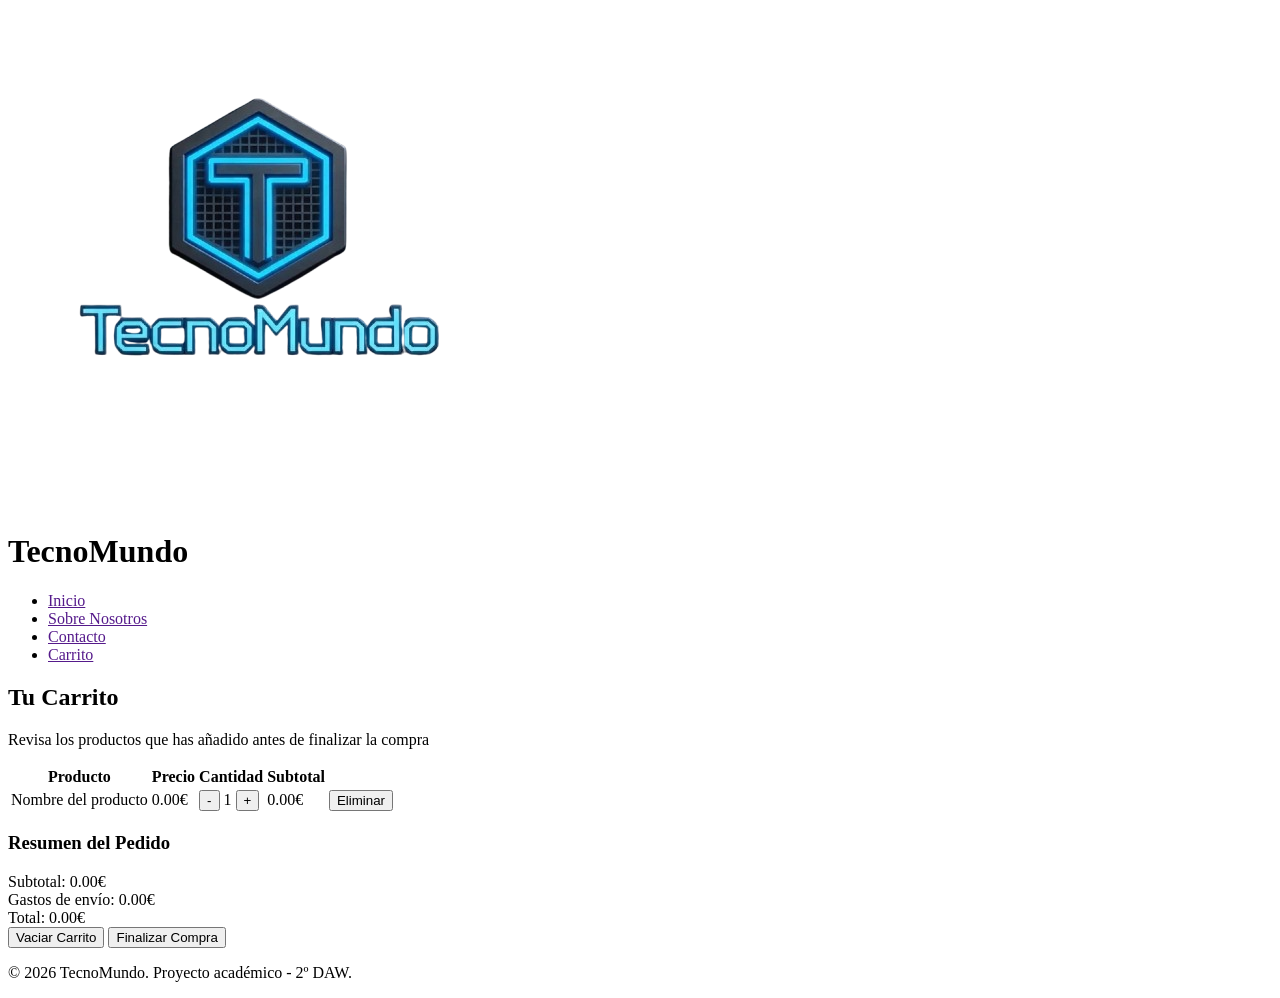
==== carrito.html @ 5fb7a3af "html carrito terminado" ====
<!DOCTYPE html>
<html lang="es">
<head>
    <meta charset="UTF-8">
    <meta name="viewport" content="width=device-width, initial-scale=1.0">
    <title>Carrito - TecnoMundo</title>
    <link rel="stylesheet" href="">
</head>
<body>

    <header>
        <div class="logo">
            <img src="imagenes/logo.png" alt="Logo TecnoMundo">
            <h1>TecnoMundo</h1>
        </div>
        <nav>
            <ul>
                <li><a href="">Inicio</a></li>
                <li><a href="">Sobre Nosotros</a></li>
                <li><a href="">Contacto</a></li>
                <li><a href="">Carrito</a></li>
            </ul>
        </nav>
    </header>

    <main>

        <section class="hero-carrito">
            <h2>Tu Carrito</h2>
            <p>Revisa los productos que has añadido antes de finalizar la compra</p>
        </section>

        <section class="carrito-contenido">

            <table class="tabla-carrito">
                <thead>
                    <tr>
                        <th>Producto</th>
                        <th>Precio</th>
                        <th>Cantidad</th>
                        <th>Subtotal</th>
                        <th></th>
                    </tr>
                </thead>
                <tbody id="lista-carrito">
                    <!-- Los productos se insertarán aquí dinámicamente con JS -->
                    <tr class="producto-ejemplo">
                        <td class="nombre-producto">Nombre del producto</td>
                        <td class="precio-producto">0.00€</td>
                        <td class="cantidad-producto">
                            <button class="btn-restar">-</button>
                            <span class="cantidad">1</span>
                            <button class="btn-sumar">+</button>
                        </td>
                        <td class="subtotal-producto">0.00€</td>
                        <td>
                            <button class="btn-eliminar">Eliminar</button>
                        </td>
                    </tr>
                </tbody>
            </table>

            <p class="carrito-vacio" style="display: none;">Tu carrito está vacío.</p>

        </section>

        <section class="resumen-compra">
            <h3>Resumen del Pedido</h3>
            <div class="resumen-linea">
                <span>Subtotal:</span>
                <span id="subtotal-total">0.00€</span>
            </div>
            <div class="resumen-linea">
                <span>Gastos de envío:</span>
                <span id="envio-total">0.00€</span>
            </div>
            <div class="resumen-linea total">
                <span>Total:</span>
                <span id="precio-total">0.00€</span>
            </div>

            <button class="btn-vaciar-carrito">Vaciar Carrito</button>
            <button class="btn-finalizar-compra">Finalizar Compra</button>
        </section>

    </main>

    <footer>
        <p>&copy; 2026 TecnoMundo. Proyecto académico - 2º DAW.</p>
    </footer>

</body>
</html>
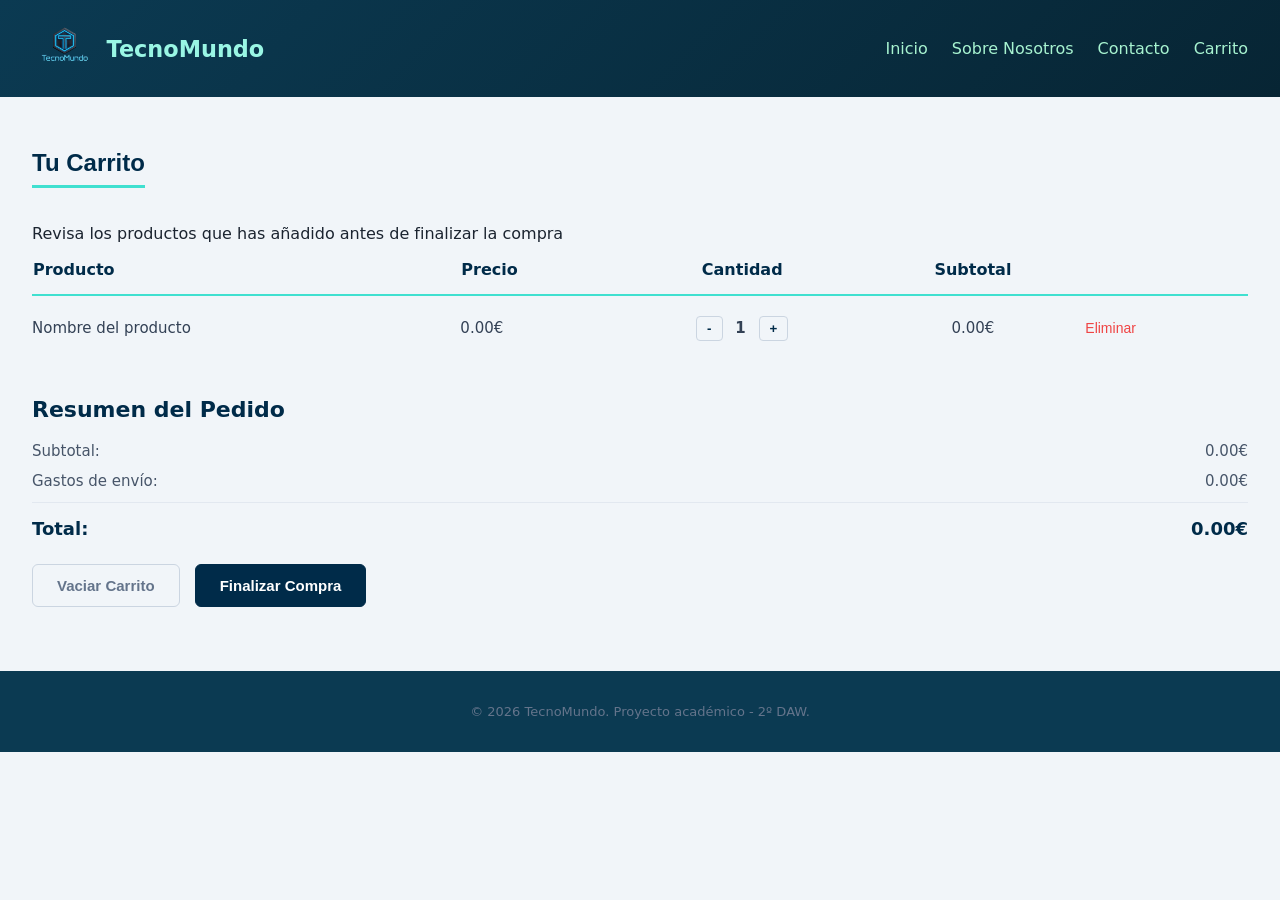
==== commit bcdad4b8: "he añadido el link a css ya que en todas las paginas html faltaba el enlace" ====
--- a/carrito.html
+++ b/carrito.html
@@ -3,6 +3,7 @@
 <head>
     <meta charset="UTF-8">
     <meta name="viewport" content="width=device-width, initial-scale=1.0">
+    <link rel="stylesheet" href="css/styles.css">
     <title>Carrito - TecnoMundo</title>
     <link rel="stylesheet" href="">
 </head>
--- a/css/styles.css
+++ b/css/styles.css
@@ -0,0 +1,383 @@
+/* ===== Index.html ===== */
+.cuerpo-principal  {
+    display: grid;
+    grid-template-columns: repeat(2, 1fr); 
+    gap: 20px; 
+}
+
+.cuerpo-principal img {
+    width: 100%;
+    height: auto;
+    display: block;
+}
+
+body {
+  margin: 0;
+  font-family: 'Segoe UI', system-ui, sans-serif;
+  background: #f1f5f9;
+  color: #1b2430;
+}
+
+/* Menú / cabecera (se aplica a las dos páginas) */
+header {
+  background: linear-gradient(135deg, #0b3a52, #072534);
+  color: #eef6fb;
+  padding: 1rem 2rem;
+  display: flex;
+  align-items: center;
+  justify-content: space-between;
+  flex-wrap: wrap;
+}
+
+.logo {
+  display: flex;
+  align-items: center;
+  gap: 0.6rem;
+}
+.logo img {
+  height: 65px;
+}
+.logo h1 {
+  font-size: 1.4rem;
+  margin: 0;
+  color: #99f6e4;
+}
+
+nav ul {
+  list-style: none;
+  display: flex;
+  gap: 1.5rem;
+  margin: 0;
+  padding: 0;
+}
+
+nav a {
+  position: relative;
+  color: #a7f3d0;
+  text-decoration: none;
+  font-weight: 500;
+  transition: color 0.2s ease;
+}
+
+nav a::after {
+  content: "";
+  position: absolute;
+  left: 0;
+  bottom: -4px;
+  width: 100%;
+  height: 2px;
+  background: #99f6e4;
+  transform: scaleX(0);
+  transform-origin: left;
+  transition: transform 0.3s ease;
+}
+
+nav a:hover {
+  color: #99f6e4;
+}
+
+nav a:hover::after {
+  transform: scaleX(1);
+}
+
+/* --- Contenedor exterior --- */
+main,
+.cuerpo {
+  width: 100%;
+  margin: 0 auto;
+  padding: 2rem;
+  box-sizing: border-box;
+}
+
+/* ===== sobre-nosotros.html ===== */
+.hero-sobre-nosotros {
+  text-align: center;
+  padding: 2rem 1rem;
+  background: #b4c6d8;
+  border-radius: 8px;
+  margin-bottom: 2rem;
+}
+.hero-sobre-nosotros h2 {
+  color: #0b3a52;
+  margin-bottom: 0.3rem;
+}
+
+.historia, .valores, .equipo {
+  margin-bottom: 2rem;
+}
+.historia h3, .valores h3, .equipo h3 {
+  color: #0b3a52;
+  border-bottom: 2px solid #99f6e4;
+  display: inline-block;
+  padding-bottom: 0.2rem;
+}
+
+.mision-vision {
+  display: flex;
+  gap: 1.5rem;
+  margin-bottom: 2rem;
+  flex-wrap: wrap;
+}
+.mision-vision .mision,
+.mision-vision .vision {
+  flex: 1;
+  min-width: 250px;
+  background: #ffffff;
+  border: 1px solid #c0c4bc;
+  border-radius: 8px;
+  padding: 1rem;
+}
+.mision-vision h3 {
+  color: #0b3a52;
+}
+
+.valores ul {
+  list-style: none;
+  padding: 0;
+}
+.valores li {
+  background: #ffffff;
+  border-left: 4px solid #99f6e4;
+  padding: 0.6rem 1rem;
+  margin-bottom: 0.5rem;
+  border-radius: 4px;
+}
+
+footer {
+  background: #0b3a52;
+  color: #eef6fb;
+  text-align: center;
+  padding: 1rem;
+  margin-top: 2rem;
+}
+
+.mision-vision .mision,
+.mision-vision .vision {
+  flex: 1;
+  min-width: 250px;
+  background: #ffffff;
+  border: 1px solid #c0c4bc;
+  border-radius: 8px;
+  padding: 1rem;
+}
+
+.mision-vision .mision,
+.mision-vision .vision {
+  transition: transform 0.2s ease, box-shadow 0.2s ease;
+}
+.mision-vision .mision:hover,
+.mision-vision .vision:hover {
+  transform: translateY(-4px);
+  box-shadow: 0 6px 14px rgba(11, 58, 82, 0.15);
+}
+
+.valores li {
+  transition: transform 0.2s ease;
+}
+.valores li:hover {
+  transform: translateX(6px);
+}
+
+/* ===== contacto.html ===== */
+#pagina-contacto .cuerpo {
+  display: flex;
+  flex-direction: column;
+  align-items: center;
+  text-align: center;
+  max-width: 600px;
+  margin: 0 auto;
+  padding: 2rem;
+}
+
+.cuerpo h1 {
+  color: #0b3a52;
+}
+.cuerpo h2 {
+  color: #1b2430;
+}
+
+#formulario-contacto {
+  background: #ffffff;
+  border: 1px solid #c0c4bc;
+  border-radius: 8px;
+  padding: 1.5rem;
+  max-width: 500px;
+}
+#formulario-contacto label {
+  font-weight: 600;
+}
+#formulario-contacto input,
+#formulario-contacto textarea {
+  width: 100%;
+  padding: 0.5rem;
+  margin-top: 0.3rem;
+  border: 1px solid #b4c6d8;
+  border-radius: 4px;
+  box-sizing: border-box;
+}
+#formulario-contacto textarea {
+  min-height: 120px;
+}
+#enviar {
+  background: #99f6e4;
+  color: #0b3a52;
+  border: none;
+  padding: 0.7rem 1.4rem;
+  border-radius: 6px;
+  font-weight: 600;
+  cursor: pointer;
+  margin-top: 1rem;
+}
+#enviar:hover {
+  background: #a7f3d0;
+}
+
+/* ===== carrito.html ===== */
+
+.hero-carrito h2 {
+  color: #002b49;
+  font-family: sans-serif;   
+  display: inline-block;  
+  border-bottom: 3px solid #40e0d0; 
+  padding-bottom: 8px;
+}
+
+/* --- Recuadro principal --- */
+.contenedor-principal-carrito {
+    background-color: #ffffff;
+    border: 1px solid #e2e8f0;    
+    border-radius: 12px;          
+    padding: 35px;                
+    max-width: 900px;            
+    margin: 40px auto;            
+    box-shadow: 0 4px 6px -1px rgba(0, 0, 0, 0.05);
+    font-family: 'Segoe UI', system-ui, sans-serif;
+}
+
+/*ESTILOS DE LA TABLA*/
+.tabla-carrito {
+    width: 100%;
+    border-collapse: collapse;    /* Elimina bordes dobles */
+    margin-bottom: 35px;
+}
+
+/* Encabezados (Producto, Precio, Cantidad...) */
+.tabla-carrito th {
+    color: #002b49;               
+    text-align: left;
+    font-size: 16px;
+    font-weight: bold;
+    padding-bottom: 15px;
+    border-bottom: 2px solid #40e0d0; 
+}
+
+/* Celdas de los productos */
+.tabla-carrito td {
+    color: #334155;             
+    padding: 20px 0;
+    font-size: 15px;
+    vertical-align: middle;      
+    border-bottom: 1px solid #f1f5f9;  
+}
+
+/* Centrar las columnas de cantidad y subtotal para que se vea más ordenado */
+.tabla-carrito th:nth-child(3), .tabla-carrito td:nth-child(3),
+.tabla-carrito th:nth-child(4), .tabla-carrito td:nth-child(4) {
+    text-align: center;
+}
+
+/* --- CONTADOR DE CANTIDAD (- 1 +) --- */
+.btn-restar, .btn-sumar {
+    background-color: #f1f5f9;
+    border: 1px solid #cbd5e1;
+    color: #002b49;
+    padding: 4px 10px;
+    border-radius: 4px;
+    cursor: pointer;
+    font-weight: bold;
+    transition: background 0.2s;
+}
+.btn-restar:hover, .btn-sumar:hover {
+    background-color: #e2e8f0;
+}
+.cantidad {
+    margin: 0 8px;
+    font-weight: 600;
+}
+
+/* Botón Eliminar de la fila */
+.btn-eliminar {
+    background: none;
+    border: none;
+    color: #ef4444;               
+    cursor: pointer;
+    font-size: 14px;
+    font-weight: 500;
+}
+.btn-eliminar:hover {
+    text-decoration: underline;
+}
+
+/* --- RESUMEN DEL PEDIDO--- */
+.resumen-compra h3 {
+    color: #002b49;              
+    font-size: 22px;
+    margin-top: 0;
+    margin-bottom: 20px;
+}
+
+.resumen-linea {
+    display: flex;
+    justify-content: space-between;
+    color: #475569;               
+    font-size: 15px;
+    margin-bottom: 12px;
+}
+
+/* Fila del precio Total */
+.resumen-linea.total {
+    color: #002b49;
+    font-size: 18px;
+    font-weight: bold;
+    border-top: 1px solid #e2e8f0;
+    padding-top: 15px;
+    margin-bottom: 25px;
+}
+
+/* --- BOTONES DE ACCIÓN PRINCIPALES --- */
+.btn-vaciar-carrito, .btn-finalizar-compra {
+    padding: 12px 24px;
+    font-size: 15px;
+    font-weight: 600;
+    border-radius: 6px;
+    cursor: pointer;
+    transition: all 0.2s;
+    margin-right: 10px;
+}
+
+.btn-vaciar-carrito {
+    background-color: transparent;
+    border: 1px solid #cbd5e1;
+    color: #64748b;
+}
+.btn-vaciar-carrito:hover {
+    background-color: #f8fafc;
+    color: #334155;
+}
+
+/* Botón Finalizar Compra (Estilo principal TecnoMundo) */
+.btn-finalizar-compra {
+    background-color: #002b49;   
+    border: 1px solid #002b49;
+    color: #ffffff;               
+}
+.btn-finalizar-compra:hover {
+    background-color: #001f35;    
+}
+
+footer {
+    text-align: center;
+    padding: 20px;
+    color: #64748b;
+    font-size: 13px;
+}
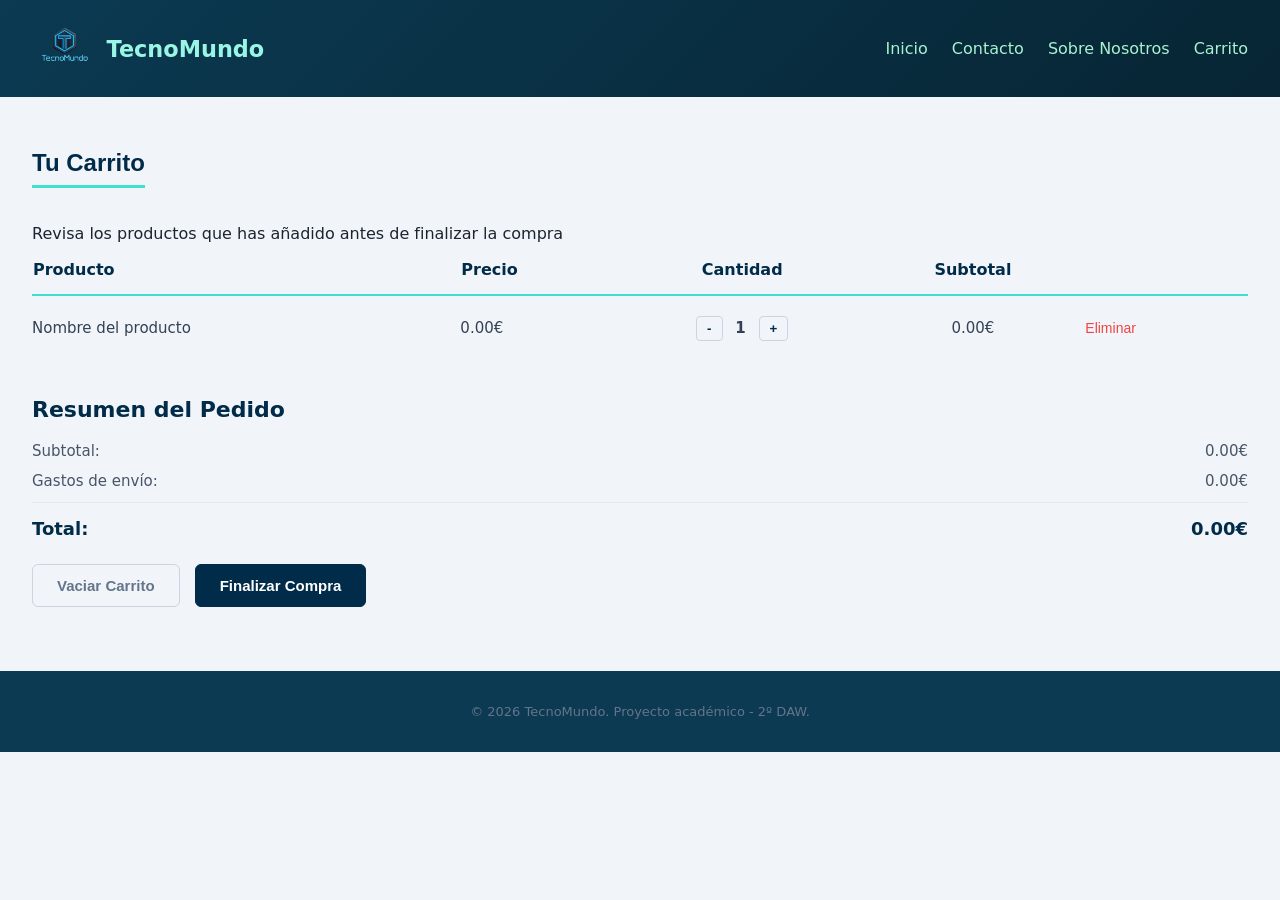
==== commit f9671b68: "Enlaces a las diferentes páginas en JavaScript" ====
--- a/carrito.html
+++ b/carrito.html
@@ -16,10 +16,10 @@
         </div>
         <nav>
             <ul>
-                <li><a href="">Inicio</a></li>
-                <li><a href="">Sobre Nosotros</a></li>
-                <li><a href="">Contacto</a></li>
-                <li><a href="">Carrito</a></li>
+                <a id="inicio">Inicio</a>
+                <a id="contacto">Contacto</a>
+                <a id="sobre-nosotros">Sobre Nosotros</a>
+                <a id="carrito">Carrito</a>
             </ul>
         </nav>
     </header>
@@ -90,5 +90,7 @@
         <p>&copy; 2026 TecnoMundo. Proyecto académico - 2º DAW.</p>
     </footer>
 
+    <script src="./js/app.js"></script>
+
 </body>
 </html>
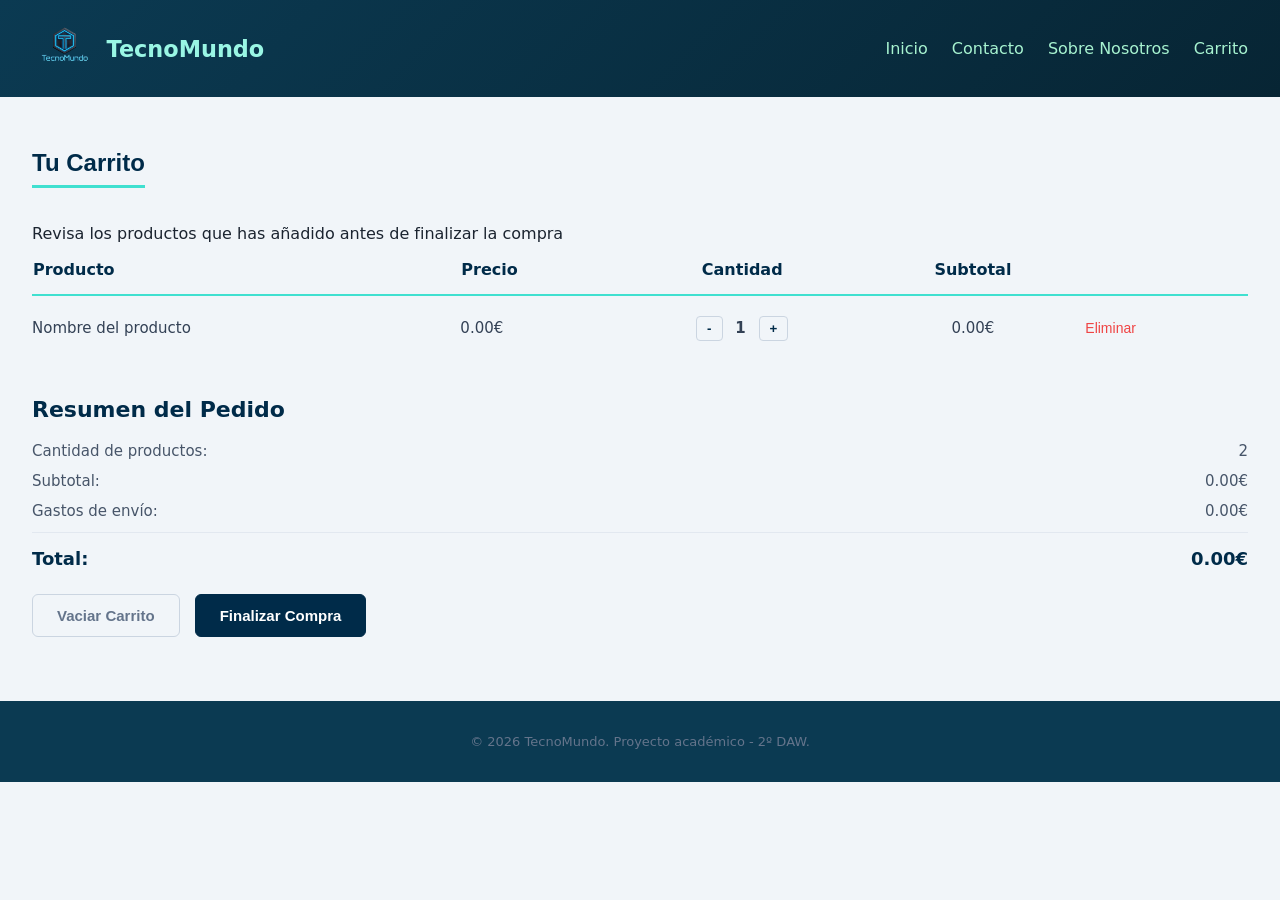
==== commit 27dbfddf: "Añadir el sistema de conteo y un sistema para poner cuantos productos hay en la cesta" ====
--- a/carrito.html
+++ b/carrito.html
@@ -89,8 +89,8 @@
     <footer>
         <p>&copy; 2026 TecnoMundo. Proyecto académico - 2º DAW.</p>
     </footer>
-
+    <script src="./js/conteo.js"></script>
     <script src="./js/app.js"></script>
 
 </body>
-</html>+</html>
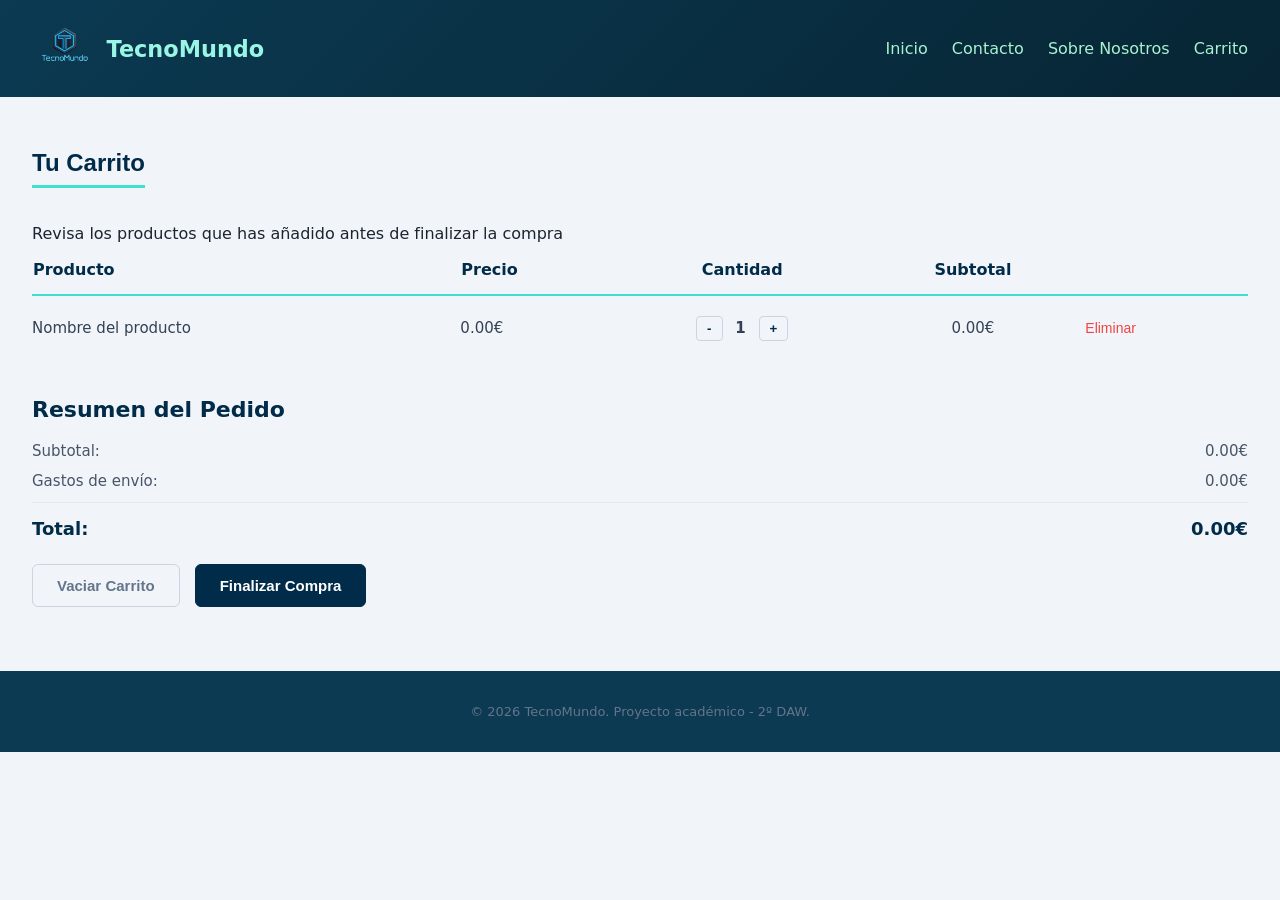
==== commit 2829fcbe: "Merge branch 'develop' of https://github.com/adiejul/techSolutions into develop" ====
--- a/carrito.html
+++ b/carrito.html
@@ -89,8 +89,8 @@
     <footer>
         <p>&copy; 2026 TecnoMundo. Proyecto académico - 2º DAW.</p>
     </footer>
-    <script src="./js/conteo.js"></script>
+
     <script src="./js/app.js"></script>
 
 </body>
-</html>
+</html>
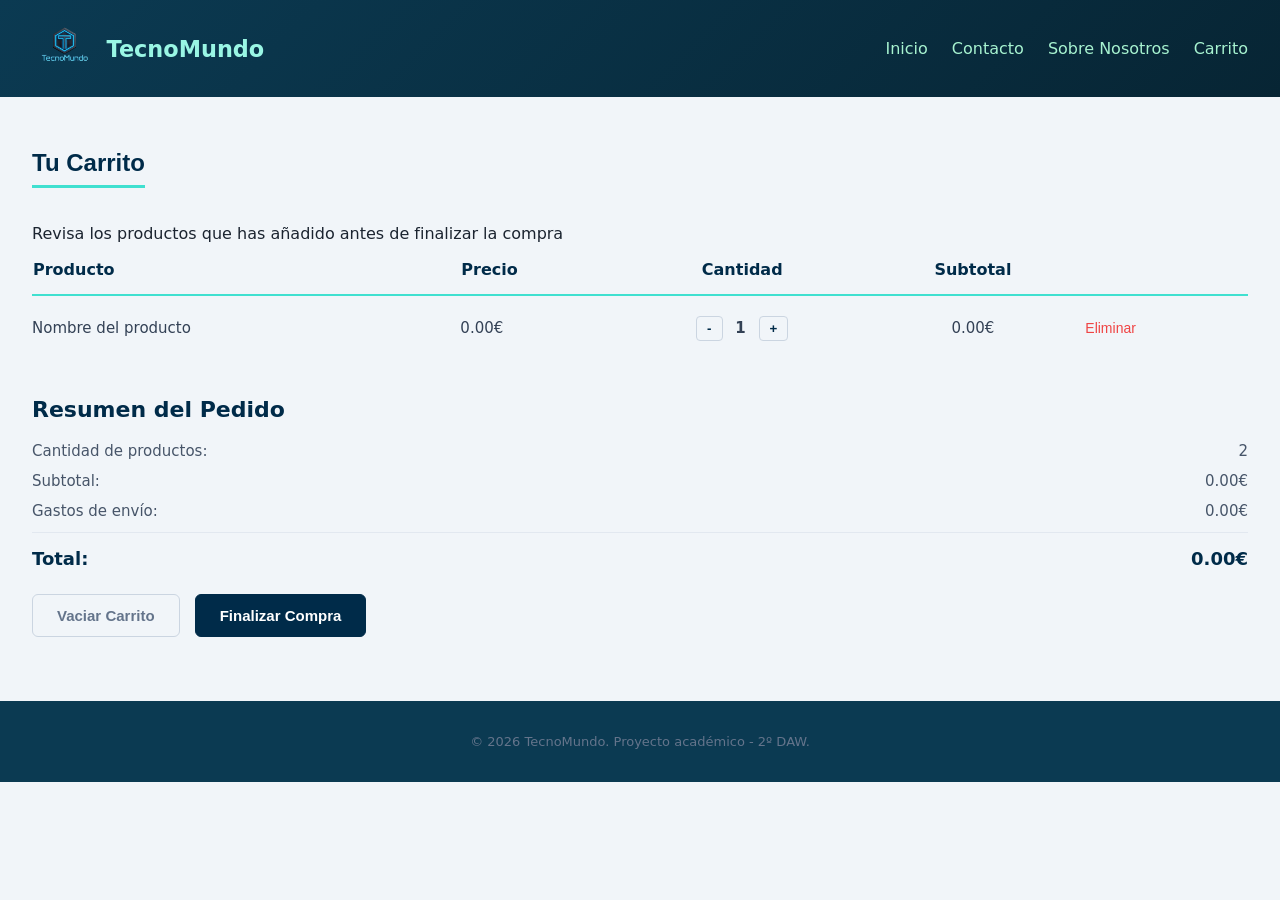
==== commit 533a02e5: "Merge pull request #18 from adiejul/feature/contadorProductos Añadir el sistema de conteo y un siste" ====
--- a/carrito.html
+++ b/carrito.html
@@ -89,8 +89,8 @@
     <footer>
         <p>&copy; 2026 TecnoMundo. Proyecto académico - 2º DAW.</p>
     </footer>
-
+    <script src="./js/conteo.js"></script>
     <script src="./js/app.js"></script>
 
 </body>
-</html>+</html>
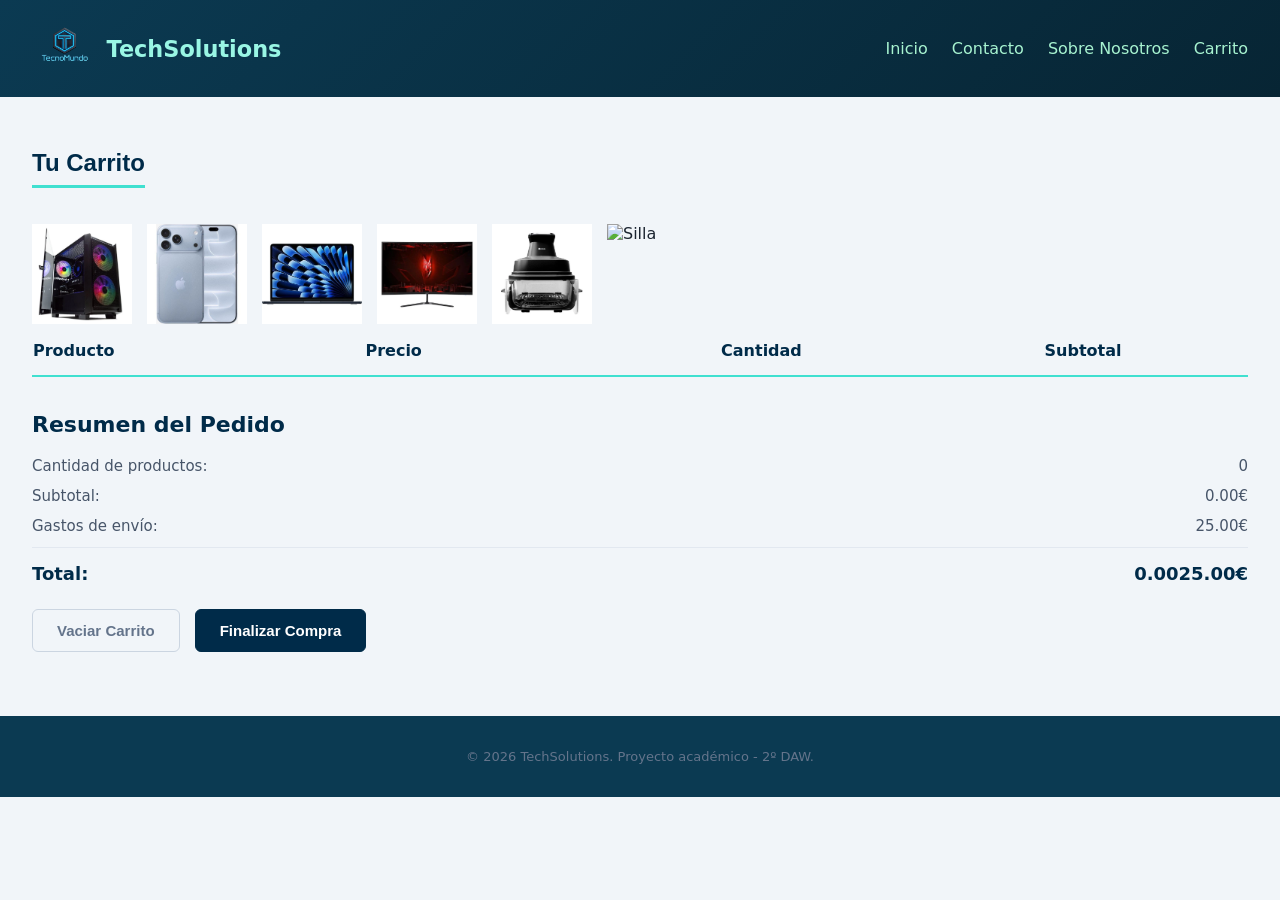
==== commit 71d9a2f2: "Arreglado issue-21" ====
--- a/carrito.html
+++ b/carrito.html
@@ -4,15 +4,15 @@
     <meta charset="UTF-8">
     <meta name="viewport" content="width=device-width, initial-scale=1.0">
     <link rel="stylesheet" href="css/styles.css">
-    <title>Carrito - TecnoMundo</title>
+    <title>Carrito - TechSolutions</title>
     <link rel="stylesheet" href="">
 </head>
 <body>
 
     <header>
         <div class="logo">
-            <img src="imagenes/logo.png" alt="Logo TecnoMundo">
-            <h1>TecnoMundo</h1>
+            <img src="imagenes/logo.png" alt="Logo TechSolutions">
+            <h1>TechSolutions</h1>
         </div>
         <nav>
             <ul>
@@ -87,7 +87,7 @@
     </main>
 
     <footer>
-        <p>&copy; 2026 TecnoMundo. Proyecto académico - 2º DAW.</p>
+        <p>&copy; 2026 TechSolutions. Proyecto académico - 2º DAW.</p>
     </footer>
     <script src="./js/conteo.js"></script>
     <script src="./js/app.js"></script>
--- a/css/styles.css
+++ b/css/styles.css
@@ -1,13 +1,18 @@
 /* ===== Index.html ===== */
 .cuerpo-principal  {
     display: grid;
-    grid-template-columns: repeat(2, 1fr); 
-    gap: 20px; 
+    grid-template-columns: repeat(3, 1fr); /* 3 columnas */
+    grid-template-rows: repeat(2, auto);   /* 2 filas */
+    gap: 20px;
+    max-width: 1000px;
+    margin: 2rem auto;
+    padding: 0 1rem;
 }
 
 .cuerpo-principal img {
-    width: 100%;
-    height: auto;
+    max-width: 100%;
+    max-height: 250px;
+    object-fit: contain;
     display: block;
 }
 
